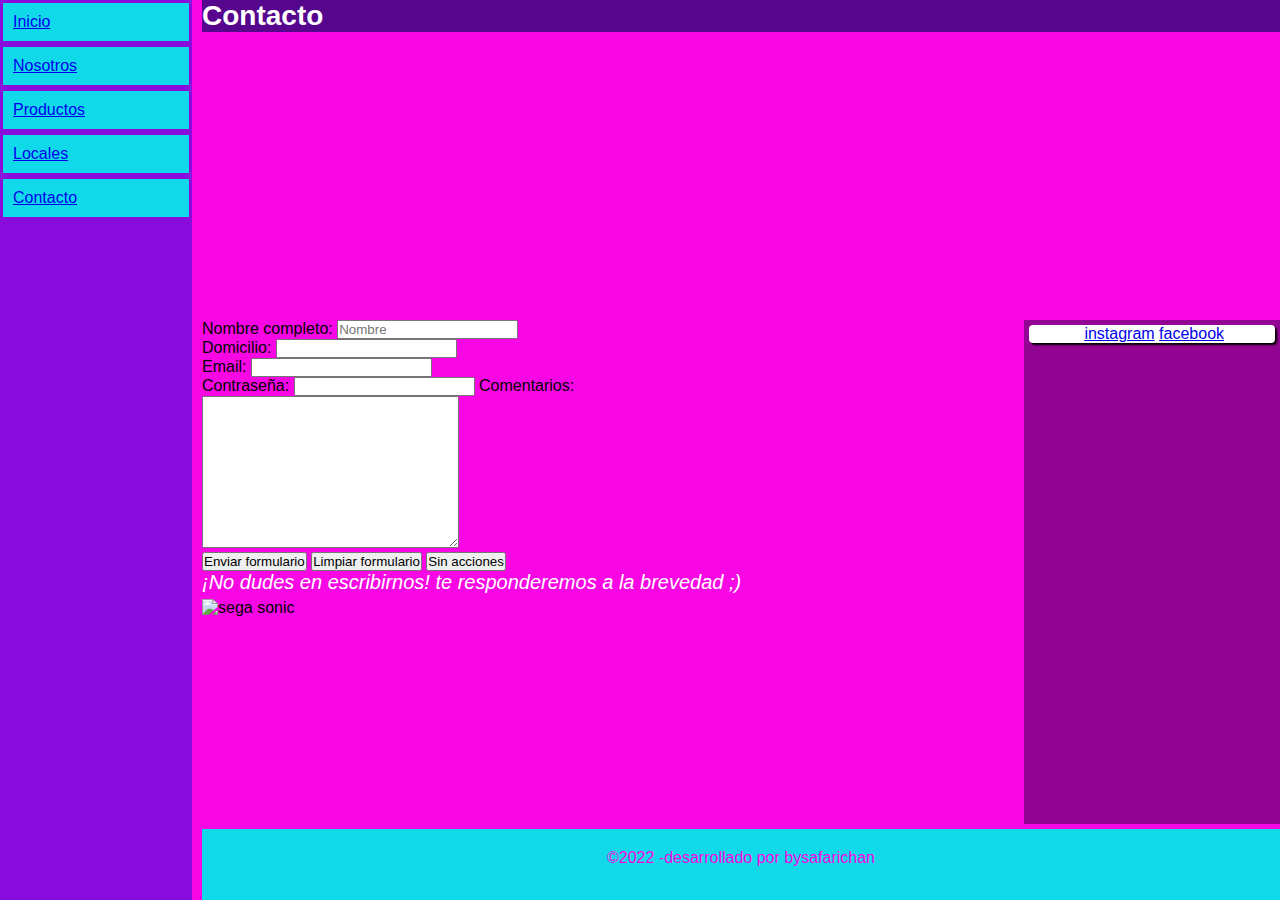
==== paginas/contacto.html @ b9c88279 "version 1.0 bysafarichan" ====
<!DOCTYPE html>
<html lang="en">

<head>
    <meta charset="UTF-8">
    <meta http-equiv="X-UA-Compatible" content="IE=edge">
    <!--! RESPONSIVE -->
    <meta name="viewport" content="width=device-width, initial-scale=1.0">
    <title>Contacto</title>
    <link rel="shortcut icon" href="../imagenes/favicon.ico" type="image/x-icon">
    <link rel="stylesheet" href="../estilos/estilos.css">
</head>

<body id="grilla-areas">
    

    <nav class="menuFlex">
        <span><a href="../index.html">Inicio</a></span>
        <span><a href="./nosotros.html" target="_blank">Nosotros</a></span>
        <span><a href="./productos.html" target="_blank">Productos</a></span>
        <span><a href="./locales.html" target="_blank">Locales</a></span>
        <span><a href="./contacto.html" target="_blank">Contacto</a></span>
    </nav>

    <header>
        <h2>Contacto</h2>
    </header>



<section>
    <form>
        <label for="nombrecompleto"> Nombre completo: </label>
        <input type="text" name="nombrecompleto" placeholder="Nombre"><br>
        <label for="domicilio"> Domicilio: </label>
        <input type="text" name="domicilio"><br>
        <label for="correo"> Email: </label>
        <input type="email" name="correo"><br>
        <label for="password"> Contraseña: </label>
        <input type="password" name="clave">
        <label for="comentarios"> Comentarios: </label><br>
        <textarea name="comentarios" cols="30" rows="10"></textarea><br>

        <input type="submit" value="Enviar formulario" />
        <input type="reset" value="Limpiar formulario" />
        <input type="button" value="Sin acciones" />

    </form>

   

        <p class="cursiva">¡No dudes en escribirnos! te responderemos a la brevedad ;)</p>
    

</section>
    

<aside class="lateralFlex">
    <article class="brazo">

        <img src="https://i.pinimg.com/564x/df/7e/12/df7e12fa1b7dbfff95702aa36a23a411.jpg" alt="">
        <a href="https://www.instagram.com/bysafarichan/" target="_blank">instagram</a>
        <a href="https://www.facebook.com/bysafarichan-118748799847045" target="_blank">facebook</a>
    </article>


</aside>




    <img src="https://pavcreations.com/wp-content/uploads/2020/11/parallax-scrolling-sonic.gif" width="200"
        alt="sega sonic">


    
        <footer> &copy2022 -desarrollado por bysafarichan</footer>
    

</body>

</html>
---- estilos/estilos.css ----
* {
    margin: 0;
    padding: 0;
    font-family: sans-serif;
    box-sizing: border-box;
}

body {
    width: 100%;
    height: 100vh;

}

h1 {
    background-color: rgb(86, 5, 141);
    color: white;
    text-shadow: black;
    text-align: center;
}

h2 {
    background-color: rgb(86, 5, 141);
    color: white;
    text-shadow: black;
    font-size: 28px;
}

h3 {

    background-color: rgb(86, 5, 141);
    color: white;
    text-shadow: black;
    font-size: 20px;

}

header {
    background-image: url("https://th.bing.com/th/id/R.d10f021affc6d2053fb47157298c9533?rik=Z7FGDga07Wktww&pid=ImgRaw&r=0");
    background-repeat: no-repeat;
    background-size: cover;
    background-position: center center;
}

span {
    background-color: rgb(16, 218, 233);
    margin: 3px;
    padding: 10px;

}

span:hover {
    border-left: solid 20px black;
}


.cursiva {
    font-style: italic;

}

.interlineado {
    line-height: 150%;
}

.margen {

    margin: 100px;
}




/* Nombrar Areas */
header {
    grid-area: cabeza;
}

footer {
    grid-area: pie;
}

#imagenes {
    grid-area: imagenes;
}

#parrafo {
    grid-area: parrafo;
    background-color: rgb(49, 203, 227);
}

nav {
    grid-area: menu;
}

aside {
    grid-area: brazo;
}


/* MOBILE FIRST */
/* Smartphone*/
@media (max-width: 480px) {

    body {
        background-color: rgb(248, 4, 228);
    }


    h1 {
        font-size: 2rem;
    }

    article {
        background-color: white;
        border-radius: 4px;
        margin: 5px;
        text-align: center;
        box-shadow: 2px 2px 2px black;
    }

    article img {
        width: 50%;
    }

    article p {
        text-align: justify;
        margin: 10px;
    }

    p {
        padding: 10px;
        font-size: 13px;
        color: white;
    }

}

aside p {
    padding: 10px;
}

footer {
    padding: 13px;
    text-align: center;
    background-color: rgb(16, 218, 233);
    color: rgb(184, 4, 169);

}

/* Estilos GRIDS por AREAS */
#grilla-areas {
    display: grid;
    grid-template-areas:

        "menu"
        "cabeza"
        "imagenes"
        "brazo"
        "parrafo"
        "pie"

    ;
    grid-template-columns: 100%;
    grid-template-rows: 1fr 20vh 1fr 1fr 20vh 1fr;
    grid-column-gap: 0px;
    grid-row-gap: 0px;
}

/* FLEXs */
.menuFlex {
    display: flex;
    flex-flow: column nowrap;
    background-color: rgb(136, 12, 219);
}

.flexImagenes {
    display: flex;
    flex-flow: column nowrap;

}

.lateralFlex {
    display: flex;
    flex-flow: column nowrap;
    background-color: rgb(146, 5, 146);
}

/* Tablet */
@media (min-width: 481px) and (max-width: 1023px) {
    body {
        background-color: rgb(248, 4, 228);

    }

    h1 {
        font-size: 3rem;
    }

    header {
        height: 25vh;
        background-color: rgb(103, 9, 139);
    }

    span {
        padding: 5px 10px;
    }

    /* Estilos GRIDS por AREAS */
    #grilla-areas {
        display: grid;
        grid-template-areas:

            "cabeza cabeza"
            "menu menu"
            "imagenes imagenes"
            "parrafo brazo"
            "pie pie"

        ;
        grid-template-columns: 50% 50%;
        grid-template-rows: repeat(5, 1fr);
        grid-column-gap: 5px;
        grid-row-gap: 5px;
    }

    article {
        background-color: #fff;
        border-radius: 4px;
        margin: 5px;
        text-align: center;
        box-shadow: 2px 2px 2px black;
    }

    h3 {
        margin: 7px;
        text-transform: uppercase;
    }

    p {
        padding: 10px;
        font-size: 20px;
        color: white;
    }

    article img {
        width: 70%;
    }

    article p {
        text-align: justify;
        margin: 10px;
    }


    aside img {

        width: 50%;
    }

    footer {
        padding: 20px;
        text-align: center;
        background-color: rgb(16, 218, 233);
        color: rgb(248, 4, 228);
        text-align: center;
    }

    /* FLEXs */
    .menuFlex {
        display: flex;
        flex-flow: row nowrap;
        background-color: rgb(8, 166, 214);
        justify-content: space-evenly;
    }

    .flexImagenes {
        display: flex;
        flex-flow: row nowrap;
    }

    .lateralFlex {
        display: flex;
        flex-flow: column nowrap;
        background-color: rgb(146, 5, 146);
    }
}

/* Desktop */
@media (min-width: 1024px) {
    body {
        background-color: rgb(248, 7, 228);
    }

    h1 {
        font-size: 3rem;
    }

    article {
        background-color: white;
        border-radius: 4px;
        margin: 5px;
        text-align: center;
        box-shadow: 2px 2px 2px black;
        align-items: center;
    }

    h3 {
        margin: 7px;
        text-transform: uppercase;
    }


    p {
        font-size: 20px;
        color: white;
    }


    aside {
        height: 100%;
    }

    article img {
        width: 80%;
    }

    aside p {
        padding: 10px;
        color: #d3d3d3;
    }

    footer {
        padding: 20px;
        text-align: center;
        background-color: rgb(16, 218, 233);
        color: rgb(248, 4, 228);
        text-align: center;
    }


    /* Estilos GRIDS por AREAS */
    #grilla-areas {
        display: grid;
        grid-template-areas:

            "menu cabeza cabeza"
            "menu imagenes brazo"
            "menu parrafo brazo"
            "menu pie pie"

        ;
        grid-template-columns: 15% auto 20%;
        grid-template-rows: 35vh 1fr 25vh 1fr;
        grid-column-gap: 10px;
        grid-row-gap: 5px;
    }

    /* FLEXs */
    .menuFlex {
        display: flex;
        flex-flow: column nowrap;
    }


    .flexImagenes {
        display: flex;
        flex-flow: row nowrap;

    }

    .lateralFlex {
        display: flex;
        flex-flow: column nowrap;
        background-color: rgb(146, 5, 146);
    }
}
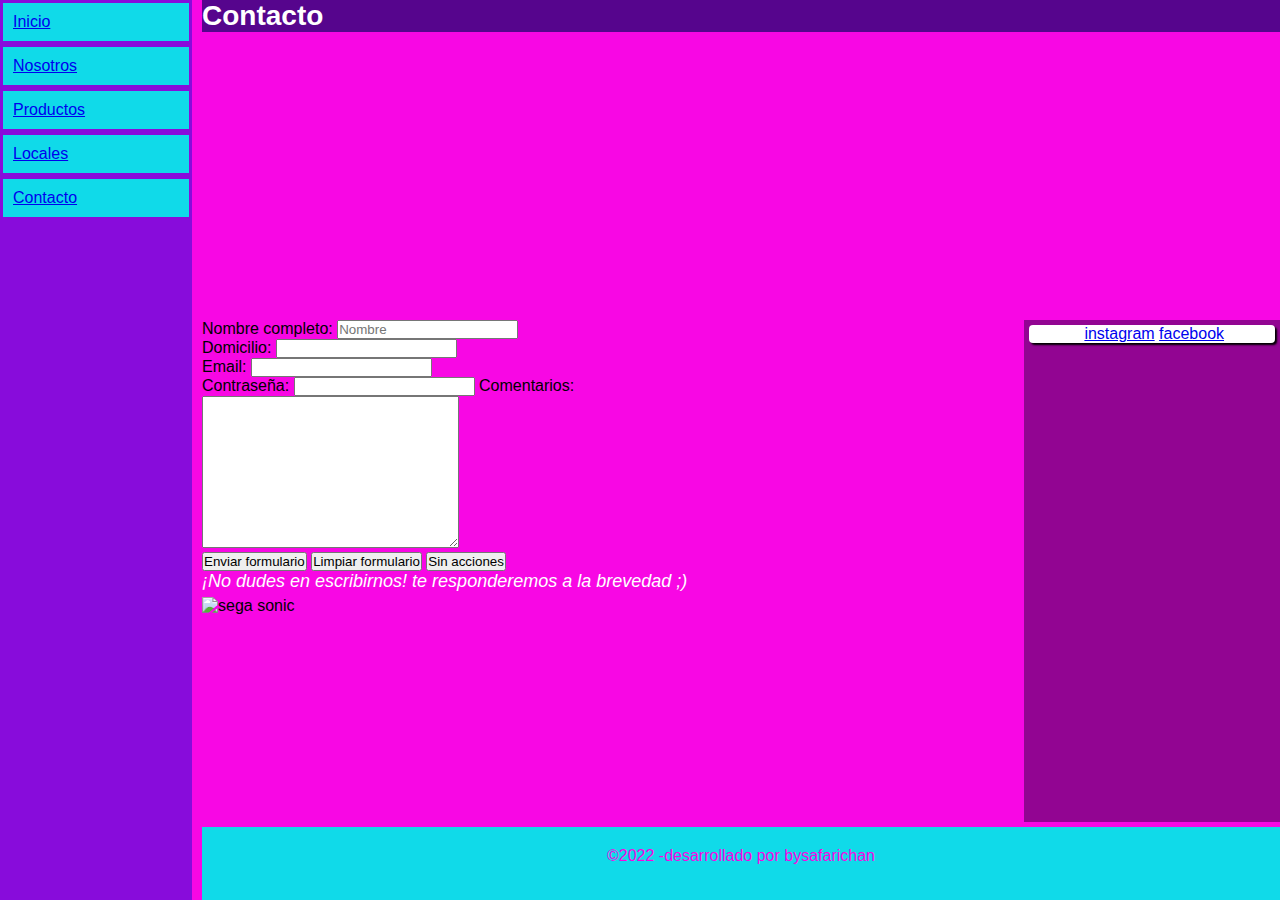
==== commit 0cebeb55: "bysafarichan segunda entrega final" ====
--- a/paginas/contacto.html
+++ b/paginas/contacto.html
@@ -8,6 +8,7 @@
     <meta name="viewport" content="width=device-width, initial-scale=1.0">
     <title>Contacto</title>
     <link rel="shortcut icon" href="../imagenes/favicon.ico" type="image/x-icon">
+    <link rel="stylesheet" href="css/bootstrap.css">
     <link rel="stylesheet" href="../estilos/estilos.css">
 </head>
 
@@ -23,7 +24,7 @@
     </nav>
 
     <header>
-        <h2>Contacto</h2>
+        <h2 class="texto-animado">Contacto</h2>
     </header>
 
 
@@ -48,7 +49,6 @@
     </form>
 
    
-
         <p class="cursiva">¡No dudes en escribirnos! te responderemos a la brevedad ;)</p>
     
 
@@ -67,8 +67,6 @@
 </aside>
 
 
-
-
     <img src="https://pavcreations.com/wp-content/uploads/2020/11/parallax-scrolling-sonic.gif" width="200"
         alt="sega sonic">
 
@@ -76,6 +74,7 @@
     
         <footer> &copy2022 -desarrollado por bysafarichan</footer>
     
+        <script src="js/bootstrap.js"></script>
 
 </body>
 
--- a/estilos/estilos.css
+++ b/estilos/estilos.css
@@ -67,6 +67,44 @@
     margin: 100px;
 }
 
+.texto-animado {
+    animation-name: texto;
+    animation-duration: 4s;
+    animation-iteration-count: 3;
+    overflow: hidden;
+
+}
+
+.texto-animadoII {
+    animation-name: textoII;
+    animation-duration: 8s;
+    animation-iteration-count: 1;
+    overflow: hidden;
+
+}
+
+
+
+@keyframes texto {
+    from {
+        transform: translateX(1300px);
+    }
+
+    to {
+        transform: translate(0);
+    }
+}
+
+@keyframes textoII {
+    from {
+        transform: translateX(1000px);
+    }
+
+    to {
+        transform: translate(0);
+    }
+
+}
 
 
 
@@ -311,7 +349,7 @@
 
 
     p {
-        font-size: 20px;
+        font-size: 18px;
         color: white;
     }
 
